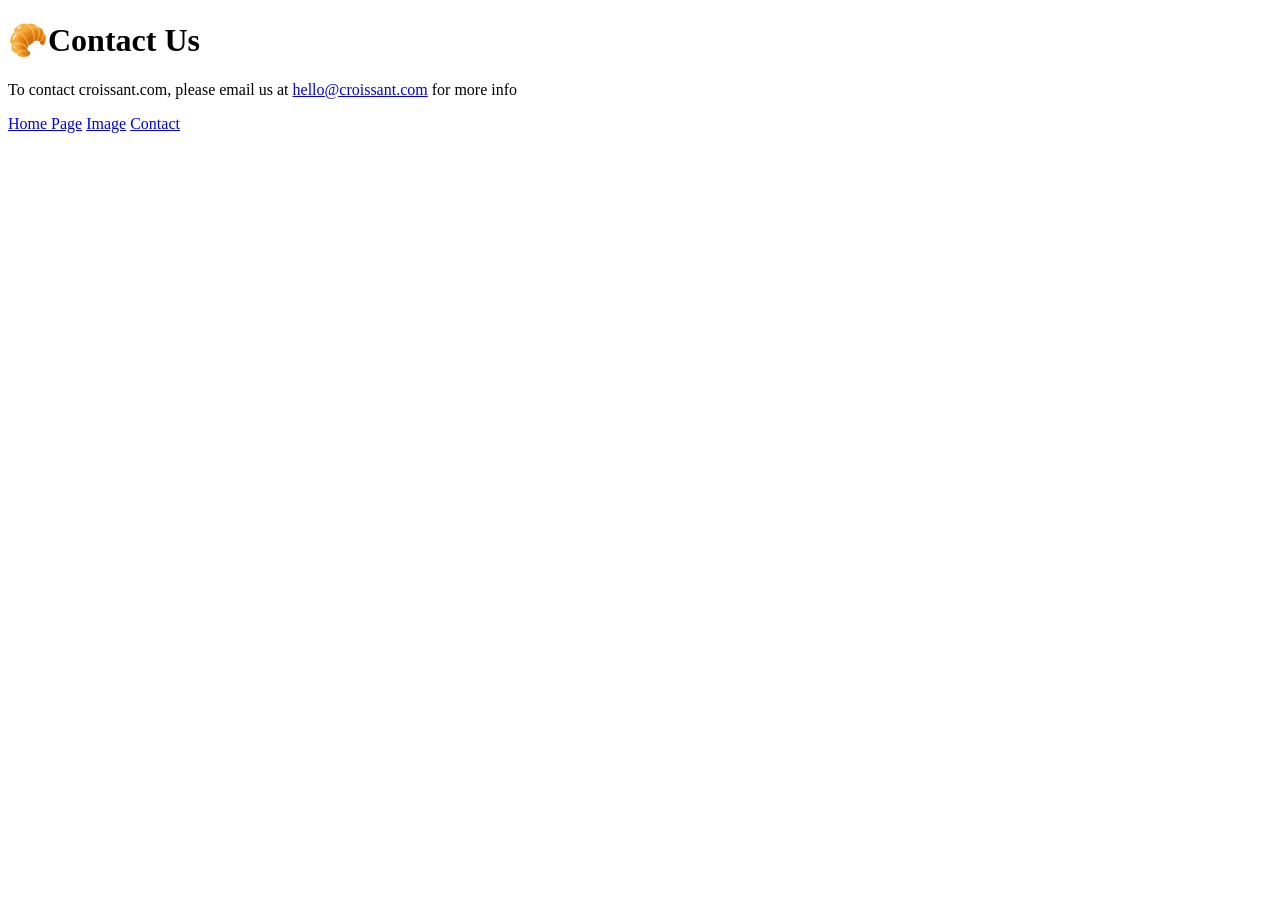
==== contact.html @ 255b0e02 "added a contact html page" ====
<!DOCTYPE html>
<html lang="en">
<head>
  <meta charset="UTF-8">
  <meta http-equiv="X-UA-Compatible" content="IE=edge">
  <meta name="viewport" content="width=device-width, initial-scale=1.0">
  <link href="/Styles/css" rel="stylesheet">
  <title>Contact Us</title>
</head>
<body>
  <h1> &#129360;Contact Us</h1>
  <p>To contact croissant.com, please email us at <a href="mailto:hello@croissant.com">hello@croissant.com</a> for more info  </p>
 <footer>
  <a href="index.html">Home Page</a>
  <a href="image.html">Image</a></div>
  <a href="contact.html">Contact</a>

 </footer>

</body>

</html>
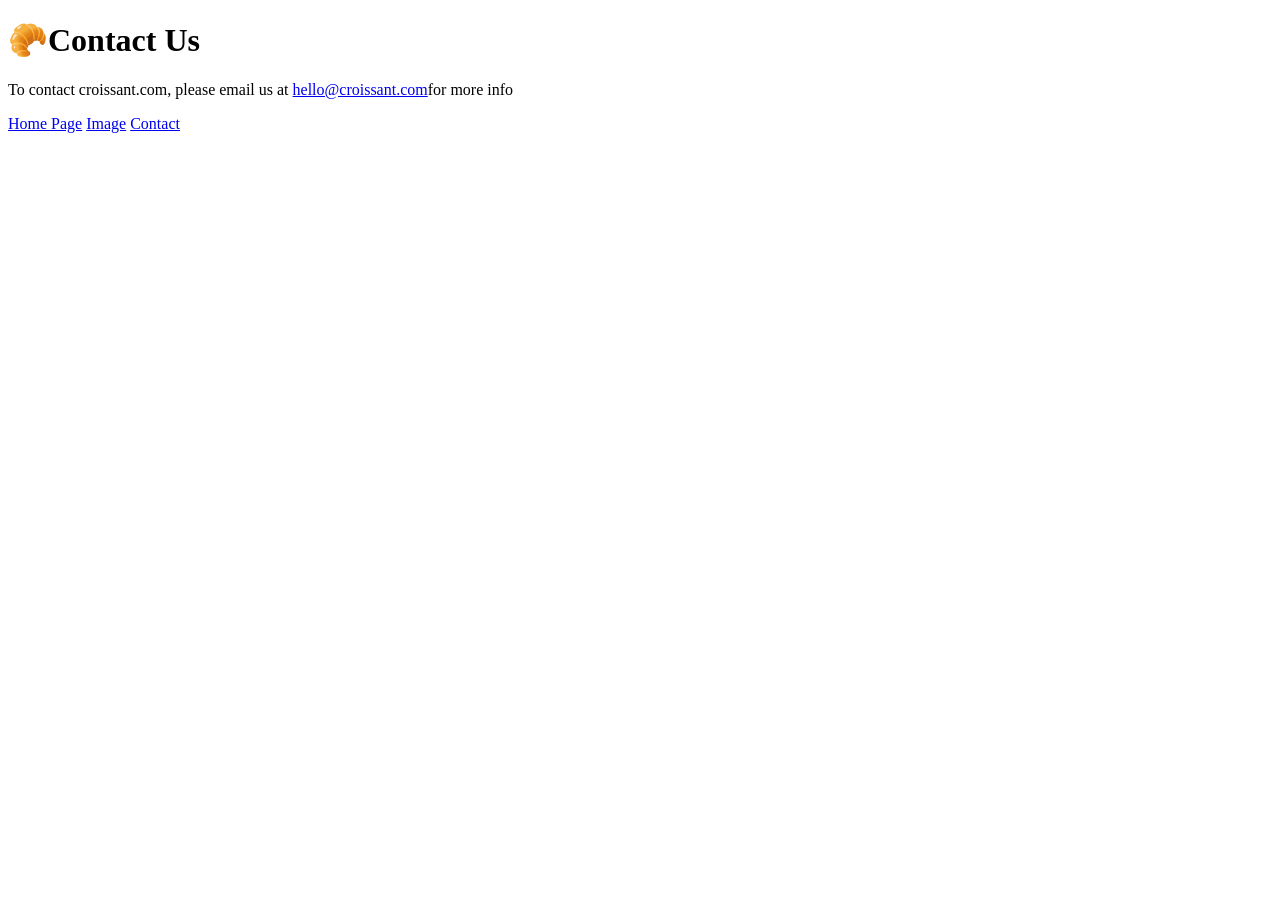
==== commit 8ab1751d: "updated CSS file" ====
--- a/contact.html
+++ b/contact.html
@@ -9,13 +9,13 @@
 </head>
 <body>
   <h1> &#129360;Contact Us</h1>
-  <p>To contact croissant.com, please email us at <a href="mailto:hello@croissant.com">hello@croissant.com</a> for more info  </p>
- <footer>
-  <a href="index.html">Home Page</a>
-  <a href="image.html">Image</a></div>
-  <a href="contact.html">Contact</a>
+  <p>To contact croissant.com, please email us at <a href="mailto:hello@croissant.com">hello@croissant.com</a>for more info</p>
+  <footer>
+  <a class="footer-link" href="index.html">Home Page</a>
+  <a class="footer-link"href="image.html">Image</a>
+  <a  class= "footer-link"  href="contact.html">Contact</a>
+ </footer>
 
- </footer>
 
 </body>
 
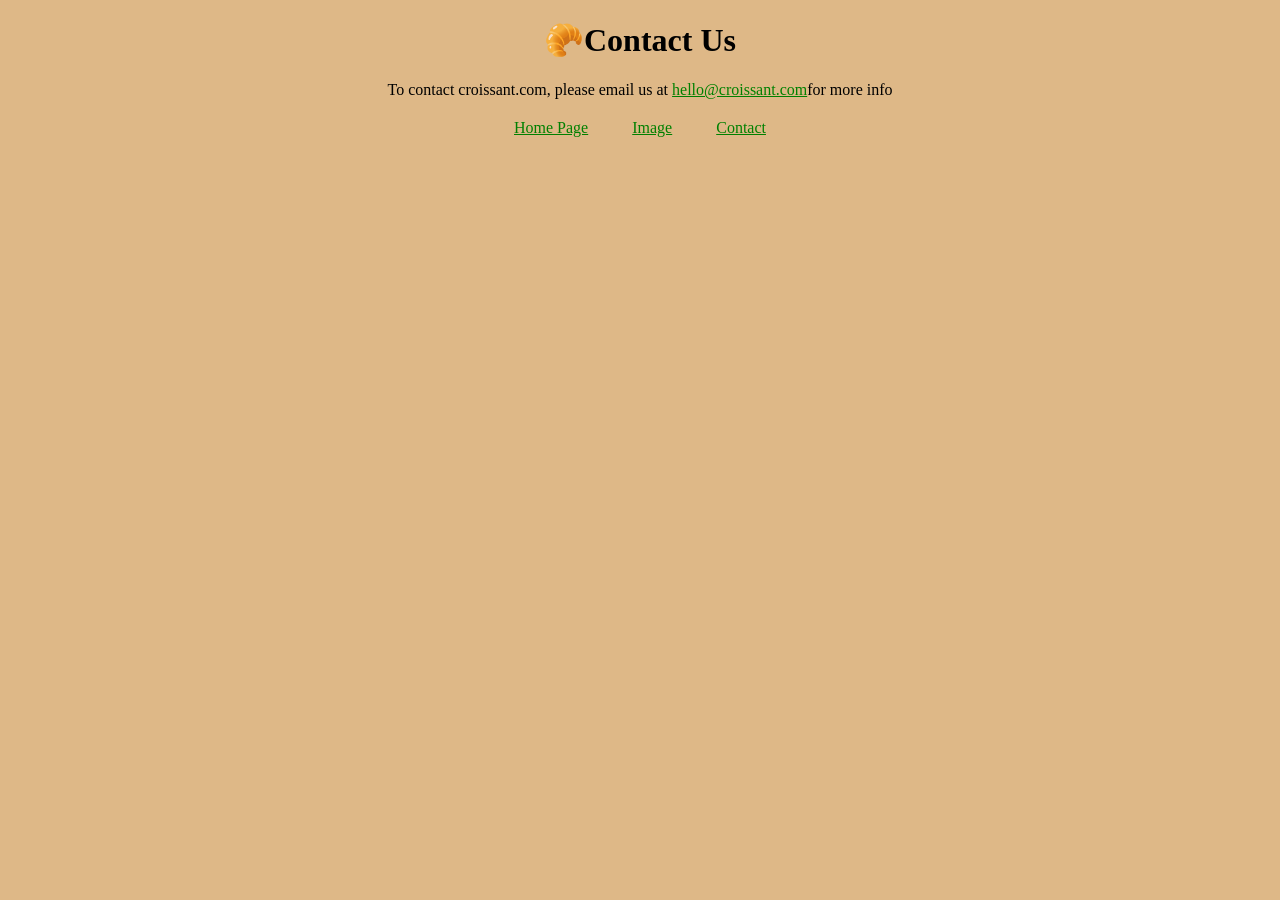
==== commit 7f877a42: "renamed my CSS file" ====
--- a/contact.html
+++ b/contact.html
@@ -4,7 +4,7 @@
   <meta charset="UTF-8">
   <meta http-equiv="X-UA-Compatible" content="IE=edge">
   <meta name="viewport" content="width=device-width, initial-scale=1.0">
-  <link href="/Styles/css" rel="stylesheet">
+  <link  rel="stylesheet" href="styles.css">
   <title>Contact Us</title>
 </head>
 <body>
--- a/styles.css
+++ b/styles.css
@@ -0,0 +1,22 @@
+body{
+  background-color: burlywood;
+  font-family: Cambria, Cochin, Georgia, Times, 'Times New Roman', serif;
+
+}
+
+h1,p{
+  text-align:center;
+}
+a{
+  color:green;
+  
+}
+footer{
+  text-align: center;
+  display:block;
+  margin-top:20px;
+  
+}
+.footer-link{
+  padding:20px;
+}
